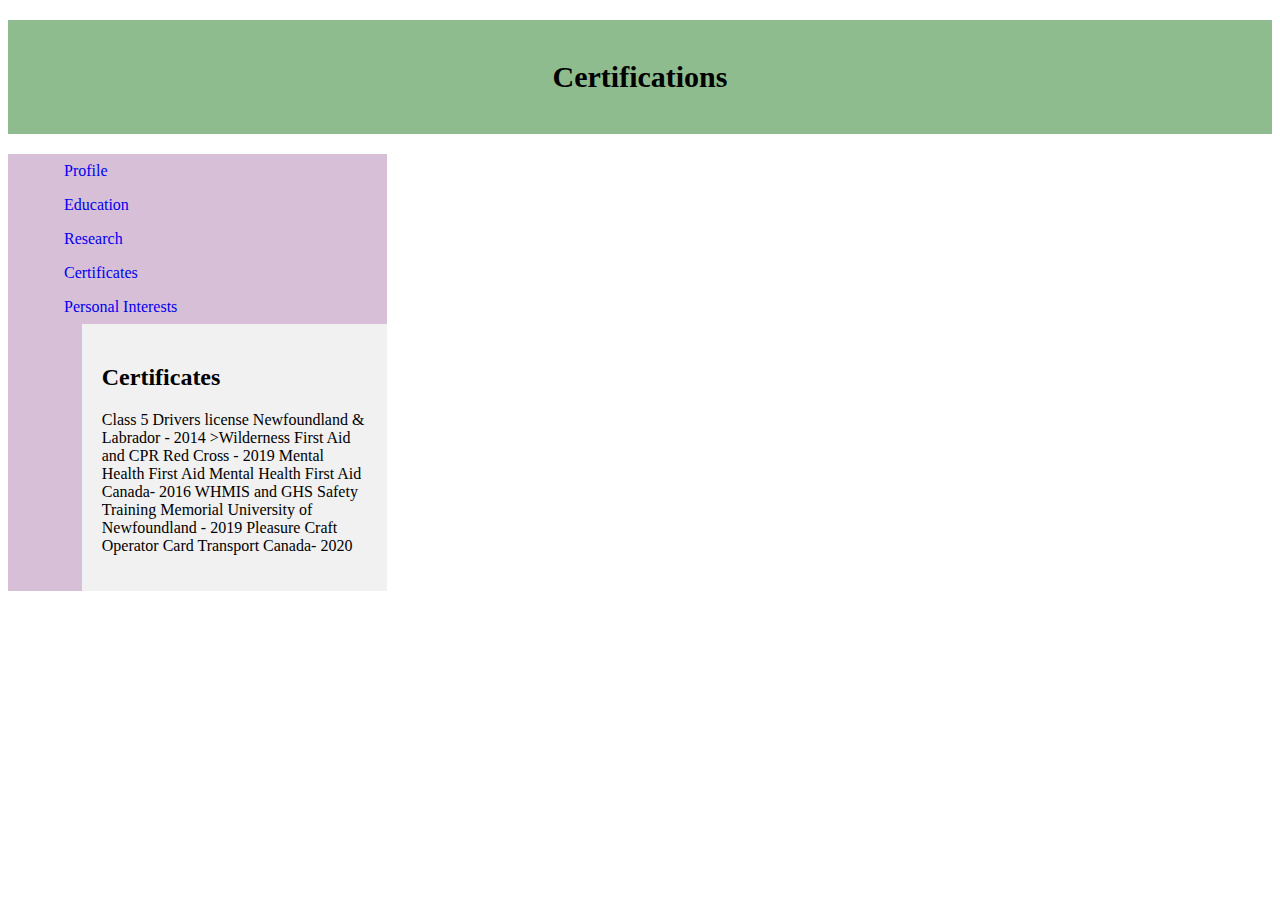
==== certificates.html @ fcac144c "Update certificates.html" ====
<!DOCTYPE html>
<html>
<head>
	<title>Document</title>
<link rel="stylesheet" href="style.css">
</head>
<body>
<header>
<h1> Certifications
</h1>
</header>

<section>
	<nav>
		<ul>
		<li><a href = /index.html>Profile</a></li>
		<li><a href = /education.html>Education</a></li>
		<li><a href = /research.html>Research</a></li>
		<li><a href =/certificates.html>Certificates</a></li>
		<li><a href =/interests.html>Personal Interests</a></li>
		</ul>
	</nav>

	<article>
		<h2> Certificates </h2>
		<p>
		<ul.c>
			<li.c>Class 5 Drivers license Newfoundland & Labrador - 2014</li.c>
			<li.c<li.c>>Wilderness First Aid and CPR Red Cross - 2019</li.c>
			<li.c>Mental Health First Aid Mental Health First Aid Canada- 2016</li.c> 
			<li.c>WHMIS and GHS Safety Training Memorial University of Newfoundland - 2019</li.c>
			<li.c>Pleasure Craft Operator Card Transport Canada- 2020</li.c>
		</ul.c>
		</p> 
	</article>
</body>
</html>
---- style.css ----
/* Header 1 Styles */
h1 {
  background-color: DarkSeaGreen;
  padding: 40px;
  text-align: center;
  font-size: 30px;
}

/* Section containing left nav bar styles */
section{
  float: left;
  width: 30%;
  height: 100%;
  background-color: thistle;
}

/* Navigation Bar Styles */
/* Here I have styled my list so there is no bullet points, and the changed the background colour to thistle */
/* margins and padding are set to 0 to remove browser default settings */
ul {
  list-style-type: none;
  margin: 0;
  margin: 0;
  width: 200px; 
  height: 100%;
  background-color: thistle;
}
/*  I have styled my list items so users can select a block around the text to click the link not just the text */
/* I have styled my list items to be COLOUR with a padding of 8x 16x */
/* I have styled list items with no text-decoration */
li a {
  display: block; 
  padding: 8px 16px;
  text-decoration: none;
}
/* styled nav bar items to highlight in grey when mouse hovers over top, and text turns white when mouse hover over item */
li a:hover {
  background-color: #555;
  color: white;
}
nav {
  float: left;
  width: 30%;
  height: 100%;
}

/* Arcticle (main text)Styles */
/* float pushes block element to the right */
/* width makes the article block element to 70% of the screen */
/* background colour set to neutral light colour */
article {
  float: right; 
  padding: 20px;
  width: 70%;
  background-color: #f1f1f1; 
}
/* Style Paragraphs <p> */

/* Style Images */
img {
  width: 1088px;
  height: 816px;
}
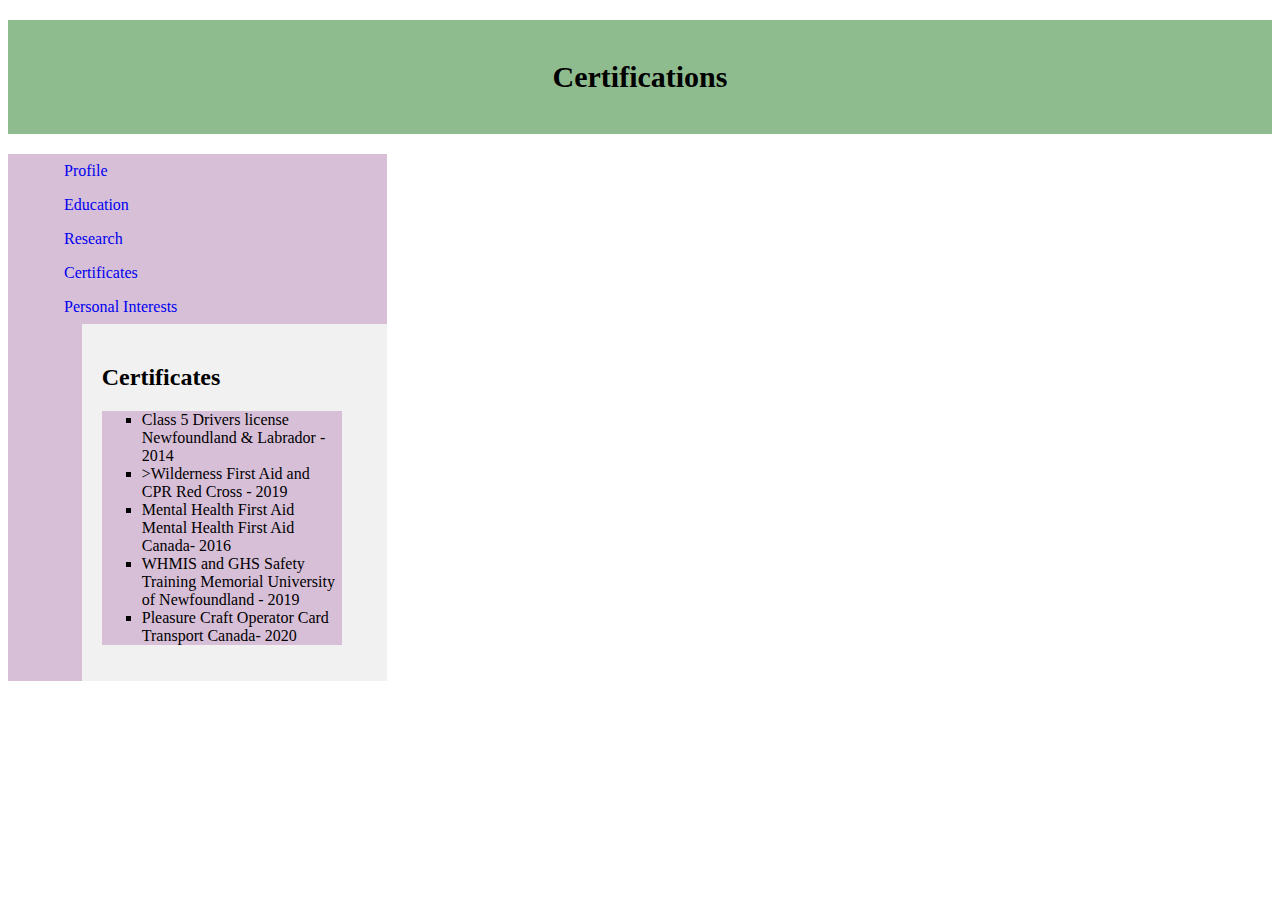
==== commit a0bd8f53: "Update certificates.html" ====
--- a/certificates.html
+++ b/certificates.html
@@ -24,13 +24,13 @@
 	<article>
 		<h2> Certificates </h2>
 		<p>
-		<ul.c>
-			<li.c>Class 5 Drivers license Newfoundland & Labrador - 2014</li.c>
-			<li.c<li.c>>Wilderness First Aid and CPR Red Cross - 2019</li.c>
-			<li.c>Mental Health First Aid Mental Health First Aid Canada- 2016</li.c> 
-			<li.c>WHMIS and GHS Safety Training Memorial University of Newfoundland - 2019</li.c>
-			<li.c>Pleasure Craft Operator Card Transport Canada- 2020</li.c>
-		</ul.c>
+		<ul class ="c">
+			<li class ="c">Class 5 Drivers license Newfoundland & Labrador - 2014</li>
+			<li class ="c"<li.c>>Wilderness First Aid and CPR Red Cross - 2019</li>
+			<li class ="c">Mental Health First Aid Mental Health First Aid Canada- 2016</li> 
+		<li class ="c">WHMIS and GHS Safety Training Memorial University of Newfoundland - 2019</li>
+			<li class ="c">Pleasure Craft Operator Card Transport Canada- 2020</li>
+		</ul>
 		</p> 
 	</article>
 </body>
--- a/style.css
+++ b/style.css
@@ -54,6 +54,26 @@
   width: 70%;
   background-color: #f1f1f1; 
 }
+
+
+/* Style the research experience list class .r */
+ul.r {
+  list-style-type: square;
+  margin: 0;
+  margin: 0;
+  width: 200px; 
+  height: 100%;
+  }
+
+
+/* Style certificates list class .c */
+ul.c {
+  list-style-type: square;
+  margin: 0;
+  margin: 0;
+  width: 200px; 
+  height: 100%;
+  }
 /* Style Paragraphs <p> */
 
 /* Style Images */
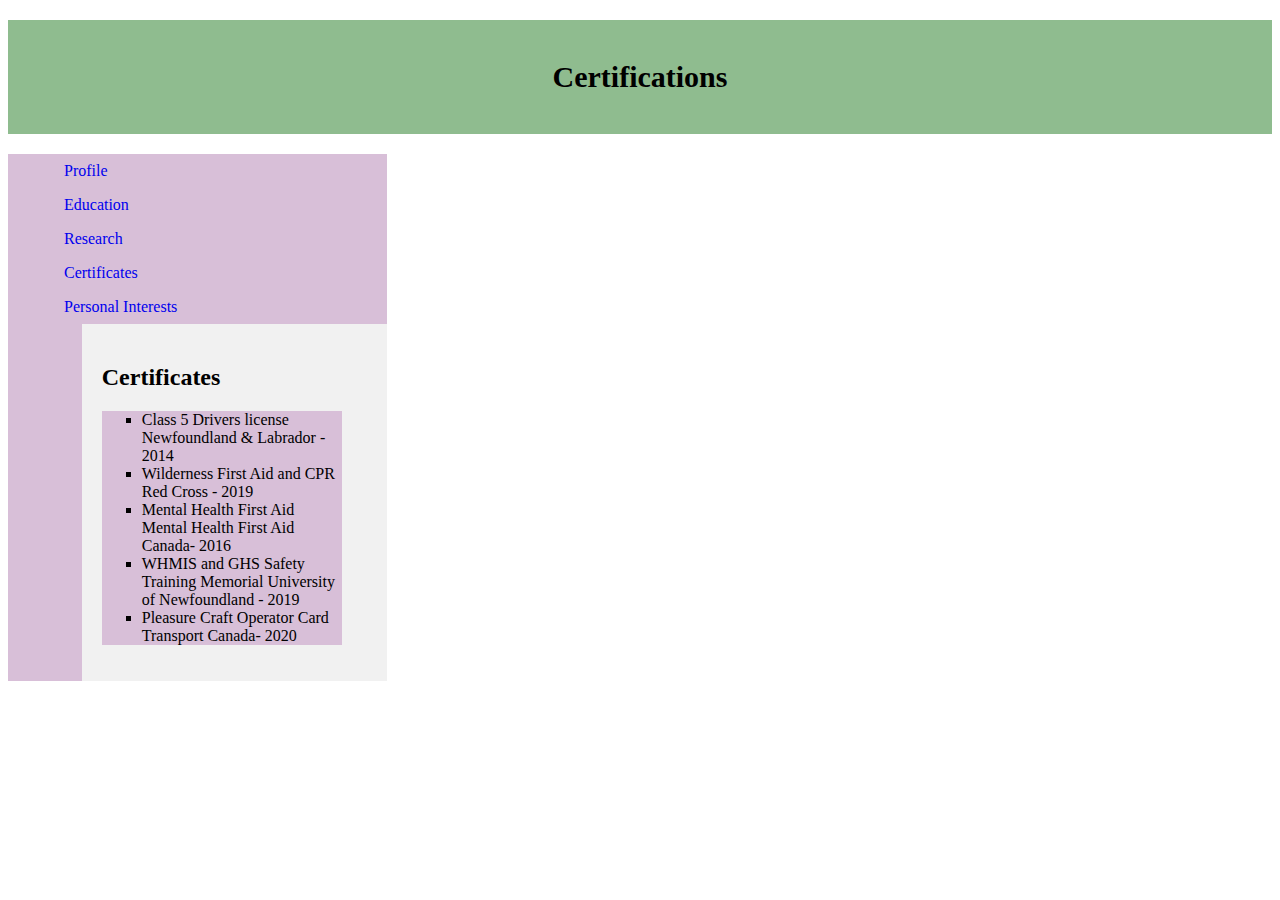
==== commit aa42f296: "Update certificates.html" ====
--- a/certificates.html
+++ b/certificates.html
@@ -26,9 +26,9 @@
 		<p>
 		<ul class ="c">
 			<li class ="c">Class 5 Drivers license Newfoundland & Labrador - 2014</li>
-			<li class ="c"<li.c>>Wilderness First Aid and CPR Red Cross - 2019</li>
+			<li class ="c"<li.c>Wilderness First Aid and CPR Red Cross - 2019</li>
 			<li class ="c">Mental Health First Aid Mental Health First Aid Canada- 2016</li> 
-		<li class ="c">WHMIS and GHS Safety Training Memorial University of Newfoundland - 2019</li>
+			<li class ="c">WHMIS and GHS Safety Training Memorial University of Newfoundland - 2019</li>
 			<li class ="c">Pleasure Craft Operator Card Transport Canada- 2020</li>
 		</ul>
 		</p> 
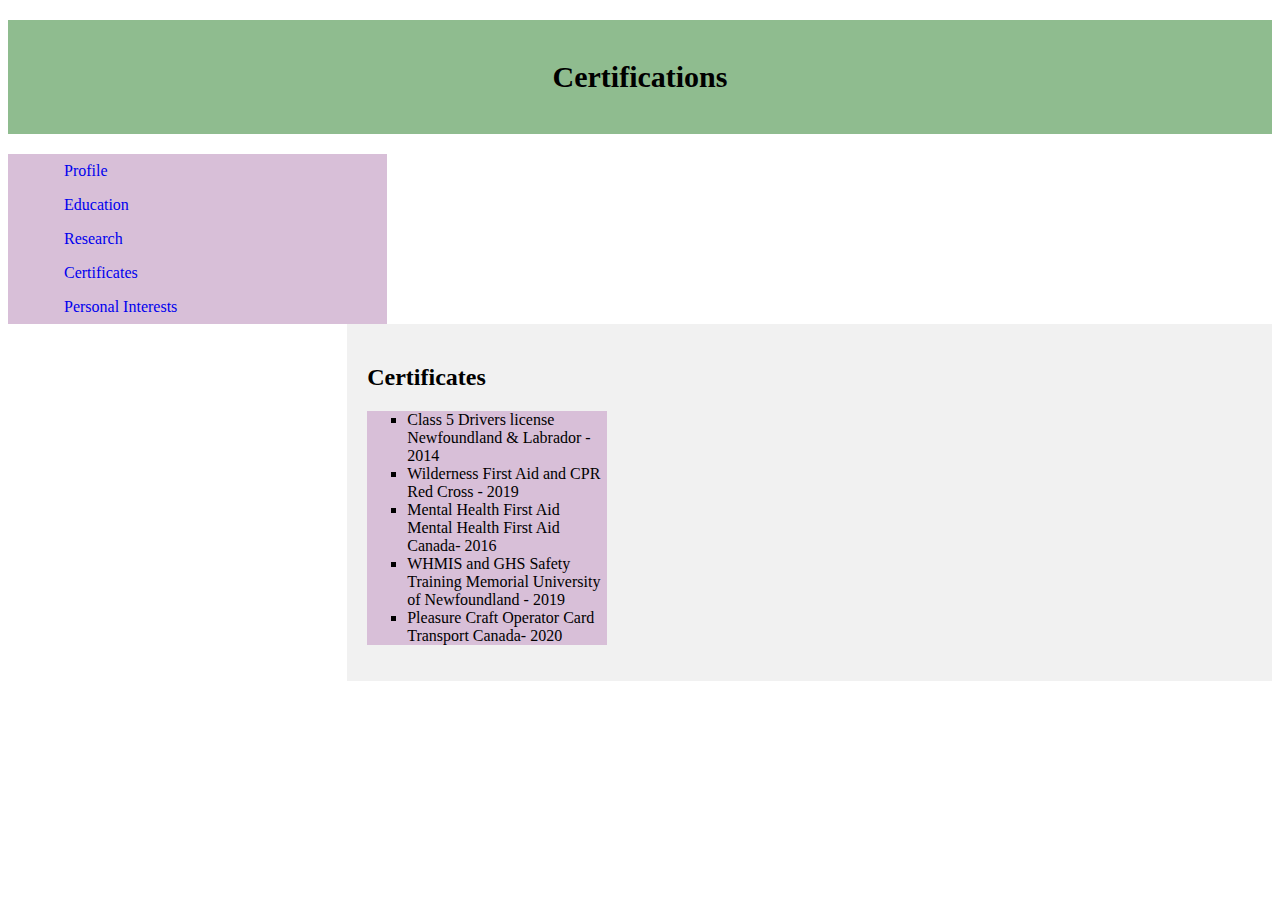
==== commit 29cc7fb5: "Update certificates.html" ====
--- a/certificates.html
+++ b/certificates.html
@@ -20,13 +20,13 @@
 		<li><a href =/interests.html>Personal Interests</a></li>
 		</ul>
 	</nav>
-
+</section>
 	<article>
 		<h2> Certificates </h2>
 		<p>
 		<ul class ="c">
 			<li class ="c">Class 5 Drivers license Newfoundland & Labrador - 2014</li>
-			<li class ="c"<li.c>Wilderness First Aid and CPR Red Cross - 2019</li>
+			<li class ="c">Wilderness First Aid and CPR Red Cross - 2019</li>
 			<li class ="c">Mental Health First Aid Mental Health First Aid Canada- 2016</li> 
 			<li class ="c">WHMIS and GHS Safety Training Memorial University of Newfoundland - 2019</li>
 			<li class ="c">Pleasure Craft Operator Card Transport Canada- 2020</li>
--- a/style.css
+++ b/style.css
@@ -1,10 +1,13 @@
-/* Header 1 Styles */
+/* -------------- Header 1 Styles ------------------ */
 h1 {
   background-color: DarkSeaGreen;
   padding: 40px;
   text-align: center;
   font-size: 30px;
 }
+
+
+/* ----------- Navigation Bar Styles -------------- */
 
 /* Section containing left nav bar styles */
 section{
@@ -13,8 +16,6 @@
   height: 100%;
   background-color: thistle;
 }
-
-/* Navigation Bar Styles */
 /* Here I have styled my list so there is no bullet points, and the changed the background colour to thistle */
 /* margins and padding are set to 0 to remove browser default settings */
 ul {
@@ -44,7 +45,8 @@
   height: 100%;
 }
 
-/* Arcticle (main text)Styles */
+
+/* -------------- Arcticle (main text)Styles-------------------- */
 /* float pushes block element to the right */
 /* width makes the article block element to 70% of the screen */
 /* background colour set to neutral light colour */
@@ -56,17 +58,8 @@
 }
 
 
-/* Style the research experience list class .r */
-ul.r {
-  list-style-type: square;
-  margin: 0;
-  margin: 0;
-  width: 200px; 
-  height: 100%;
-  }
 
-
-/* Style certificates list class .c */
+/* Style certificates list class .c for research postion bullet points and certificat bullet points*/
 ul.c {
   list-style-type: square;
   margin: 0;
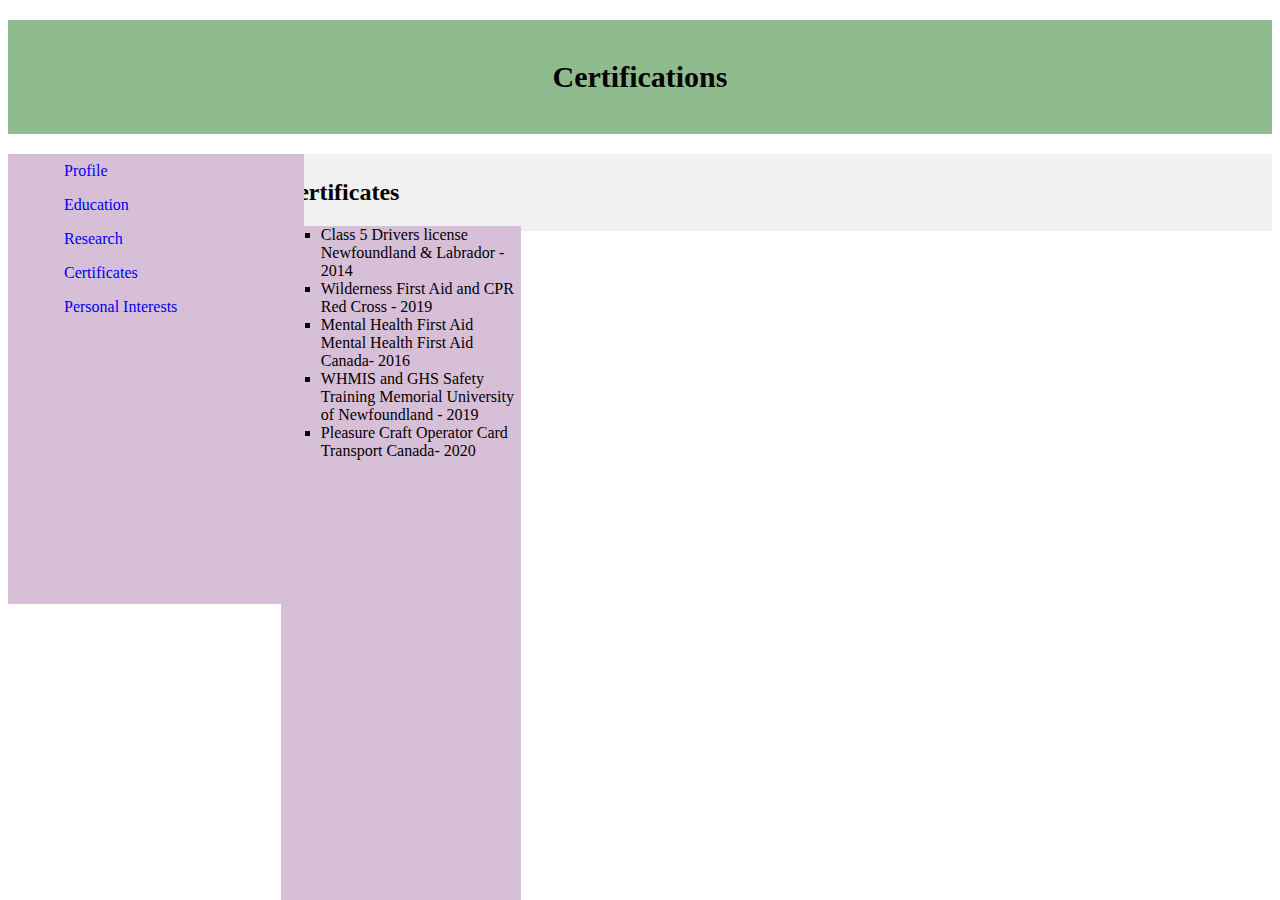
==== commit ad5bcb40: "Update certificates.html" ====
--- a/certificates.html
+++ b/certificates.html
@@ -23,7 +23,6 @@
 </section>
 	<article>
 		<h2> Certificates </h2>
-		<p>
 		<ul class ="c">
 			<li class ="c">Class 5 Drivers license Newfoundland & Labrador - 2014</li>
 			<li class ="c">Wilderness First Aid and CPR Red Cross - 2019</li>
@@ -31,7 +30,6 @@
 			<li class ="c">WHMIS and GHS Safety Training Memorial University of Newfoundland - 2019</li>
 			<li class ="c">Pleasure Craft Operator Card Transport Canada- 2020</li>
 		</ul>
-		</p> 
 	</article>
 </body>
 </html>
--- a/style.css
+++ b/style.css
@@ -8,23 +8,18 @@
 
 
 /* ----------- Navigation Bar Styles -------------- */
-
-/* Section containing left nav bar styles */
-section{
-  float: left;
-  width: 30%;
-  height: 100%;
-  background-color: thistle;
-}
 /* Here I have styled my list so there is no bullet points, and the changed the background colour to thistle */
 /* margins and padding are set to 0 to remove browser default settings */
+/* height is set to 100% so it stretches full length of page*/
+/*make nav bar stick to position while main text can scroll*/
 ul {
   list-style-type: none;
   margin: 0;
   margin: 0;
-  width: 200px; 
-  height: 100%;
+  width: 20%; 
+  height: 50%;
   background-color: thistle;
+  position: fixed;
 }
 /*  I have styled my list items so users can select a block around the text to click the link not just the text */
 /* I have styled my list items to be COLOUR with a padding of 8x 16x */
@@ -39,27 +34,24 @@
   background-color: #555;
   color: white;
 }
-nav {
-  float: left;
-  width: 30%;
-  height: 100%;
+/* styled nav bar items so that active page has a background colour of dark grey and white text */
+li a.active {
+  background-color: #555;
+  color: white;
 }
 
 
 /* -------------- Arcticle (main text)Styles-------------------- */
 /* float pushes block element to the right */
-/* width makes the article block element to 70% of the screen */
+/* margin left shift article over to cover 70% of the page on the right */
 /* background colour set to neutral light colour */
 article {
-  float: right; 
-  padding: 20px;
-  width: 70%;
+  margin-left: 20%; 
+  padding: 5px 20px;
   background-color: #f1f1f1; 
 }
 
-
-
-/* Style certificates list class .c for research postion bullet points and certificat bullet points*/
+/*--Style certificates list class .c for research postion bullet points and certificat bullet points--*/
 ul.c {
   list-style-type: square;
   margin: 0;
@@ -67,7 +59,9 @@
   width: 200px; 
   height: 100%;
   }
-/* Style Paragraphs <p> */
+/* Style  for list items in class .c for research and certificates */
+li.c{
+}
 
 /* Style Images */
 img {
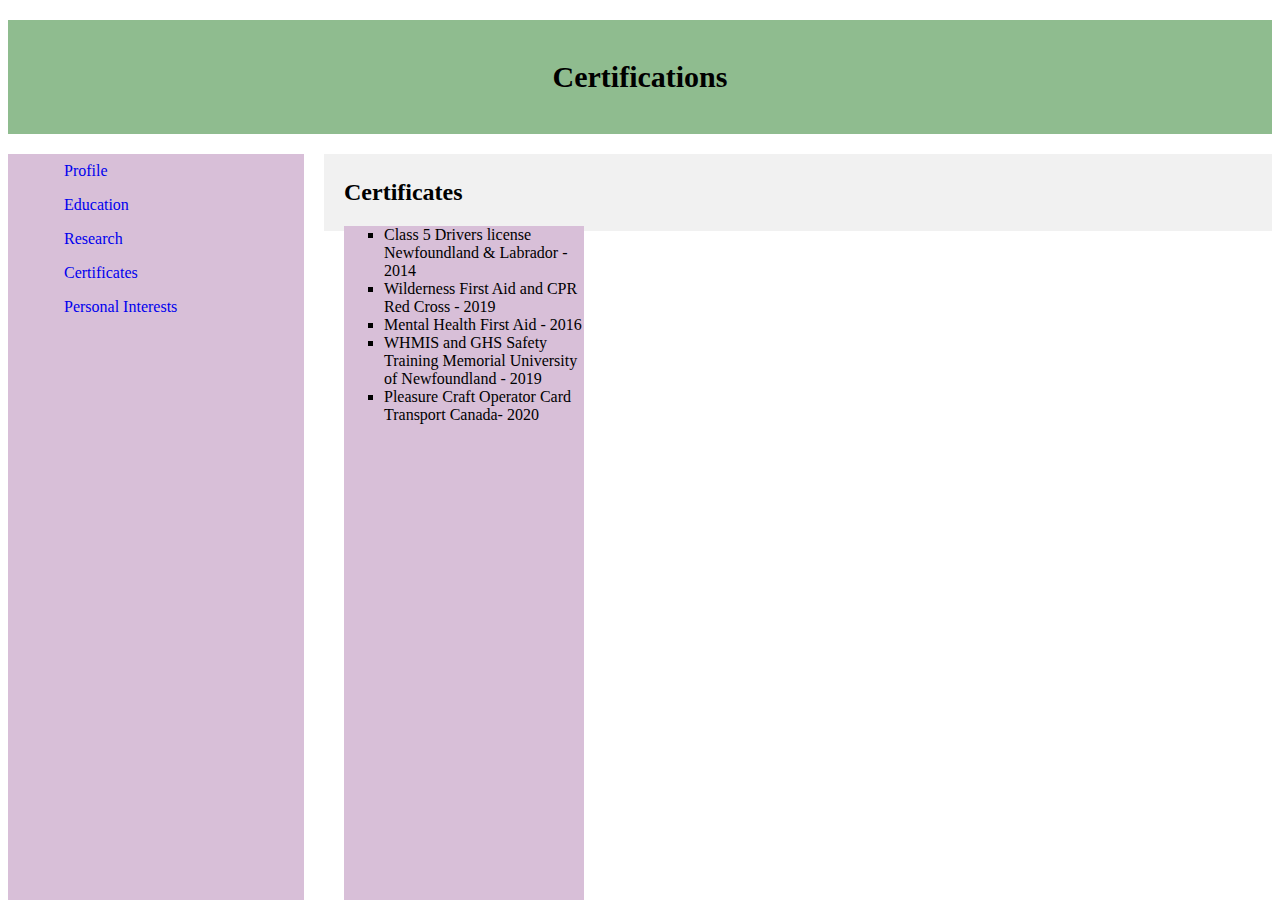
==== commit 53732c6a: "Update certificates.html" ====
--- a/certificates.html
+++ b/certificates.html
@@ -26,7 +26,7 @@
 		<ul class ="c">
 			<li class ="c">Class 5 Drivers license Newfoundland & Labrador - 2014</li>
 			<li class ="c">Wilderness First Aid and CPR Red Cross - 2019</li>
-			<li class ="c">Mental Health First Aid Mental Health First Aid Canada- 2016</li> 
+			<li class ="c">Mental Health First Aid - 2016</li> 
 			<li class ="c">WHMIS and GHS Safety Training Memorial University of Newfoundland - 2019</li>
 			<li class ="c">Pleasure Craft Operator Card Transport Canada- 2020</li>
 		</ul>
--- a/style.css
+++ b/style.css
@@ -17,7 +17,7 @@
   margin: 0;
   margin: 0;
   width: 20%; 
-  height: 50%;
+  height: 100%;
   background-color: thistle;
   position: fixed;
 }
@@ -35,20 +35,21 @@
   color: white;
 }
 /* styled nav bar items so that active page has a background colour of dark grey and white text */
-li a.active {
-  background-color: #555;
-  color: white;
-}
+/* li a.active { */
+/*   background-color: #555; */
+/*   color: white; */
+/* } */
 
 
 /* -------------- Arcticle (main text)Styles-------------------- */
 /* float pushes block element to the right */
-/* margin left shift article over to cover 70% of the page on the right */
+/* margin left shift article over to cover 75% of the page on the right */
 /* background colour set to neutral light colour */
 article {
-  margin-left: 20%; 
+  margin-left: 25%;
+  height: 100%;
   padding: 5px 20px;
-  background-color: #f1f1f1; 
+  background-color: #f1f1f1;
 }
 
 /*--Style certificates list class .c for research postion bullet points and certificat bullet points--*/
@@ -64,7 +65,8 @@
 }
 
 /* Style Images */
+/* make images smaller by pixels to preserve aspect of .jpg */
 img {
-  width: 1088px;
-  height: 816px;
+  width: 718px;
+  height: 538px;
 }
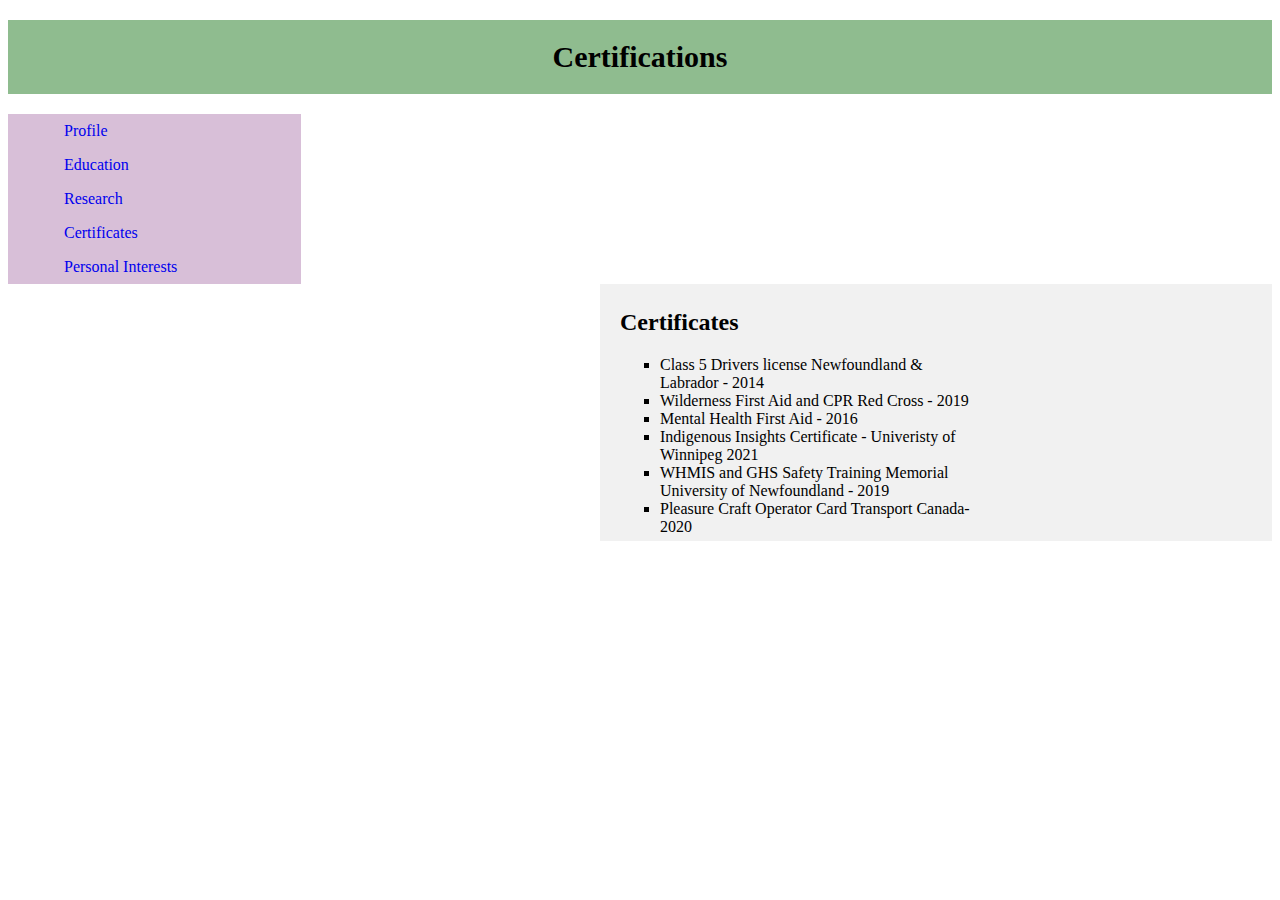
==== commit 4f65dd75: "Update certificates.html" ====
--- a/certificates.html
+++ b/certificates.html
@@ -26,7 +26,8 @@
 		<ul class ="c">
 			<li class ="c">Class 5 Drivers license Newfoundland & Labrador - 2014</li>
 			<li class ="c">Wilderness First Aid and CPR Red Cross - 2019</li>
-			<li class ="c">Mental Health First Aid - 2016</li> 
+			<li class ="c">Mental Health First Aid - 2016</li>
+			<li class ="c">Indigenous Insights Certificate - Univeristy of Winnipeg 2021 </li>
 			<li class ="c">WHMIS and GHS Safety Training Memorial University of Newfoundland - 2019</li>
 			<li class ="c">Pleasure Craft Operator Card Transport Canada- 2020</li>
 		</ul>
--- a/style.css
+++ b/style.css
@@ -1,7 +1,7 @@
 /* -------------- Header 1 Styles ------------------ */
 h1 {
   background-color: DarkSeaGreen;
-  padding: 40px;
+  padding: 20px;
   text-align: center;
   font-size: 30px;
 }
@@ -19,8 +19,7 @@
   width: 20%; 
   height: 100%;
   background-color: thistle;
-  position: fixed;
-}
+ }
 /*  I have styled my list items so users can select a block around the text to click the link not just the text */
 /* I have styled my list items to be COLOUR with a padding of 8x 16x */
 /* I have styled list items with no text-decoration */
@@ -46,8 +45,9 @@
 /* margin left shift article over to cover 75% of the page on the right */
 /* background colour set to neutral light colour */
 article {
-  margin-left: 25%;
-  height: 100%;
+  float: right;
+/*   margin-left: 25%; */
+  width: 50%;
   padding: 5px 20px;
   background-color: #f1f1f1;
 }
@@ -57,12 +57,13 @@
   list-style-type: square;
   margin: 0;
   margin: 0;
-  width: 200px; 
+  width: 50%; 
   height: 100%;
+  background-color: #f1f1f1;
   }
 /* Style  for list items in class .c for research and certificates */
-li.c{
-}
+/* li.c{
+} */
 
 /* Style Images */
 /* make images smaller by pixels to preserve aspect of .jpg */
